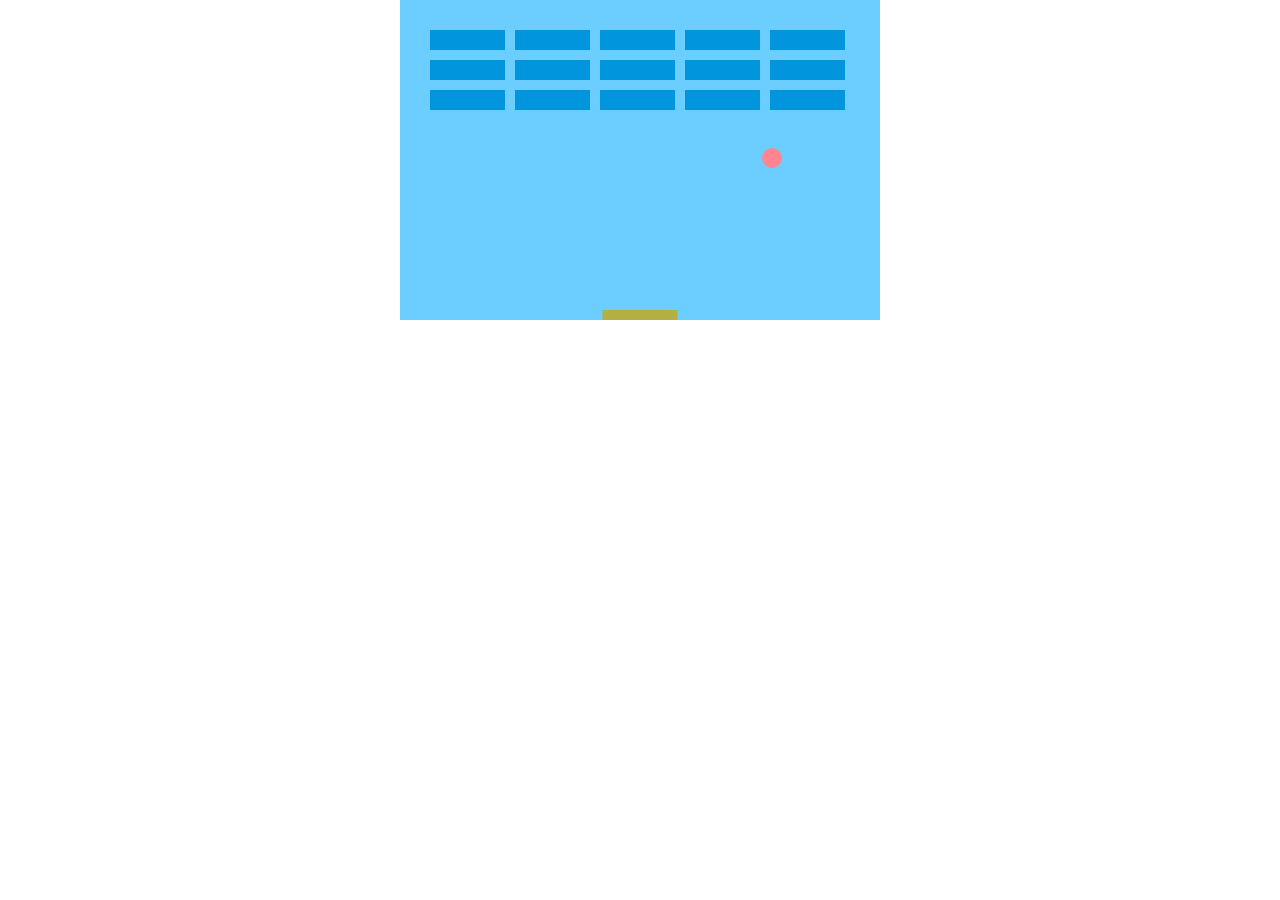
==== index.html @ 0d48a688 "first commit" ====
<!DOCTYPE html>
<html>
<head>
    <meta charset="utf-8" />
    <title>Geometry Universe</title>
    <link rel="stylesheet" href="css/style.css">

</head>
<body>

<canvas id="myCanvas" height="320" width="480"></canvas>

<script src="js/level-3.js"></script>

</body>
</html>
---- css/style.css ----
html {
    
}

* { 
    padding: 0; 
    margin: 0; 
}

canvas {
    background-color: #6BCEFF; 
    display: block; 
    margin: 0 auto;
}
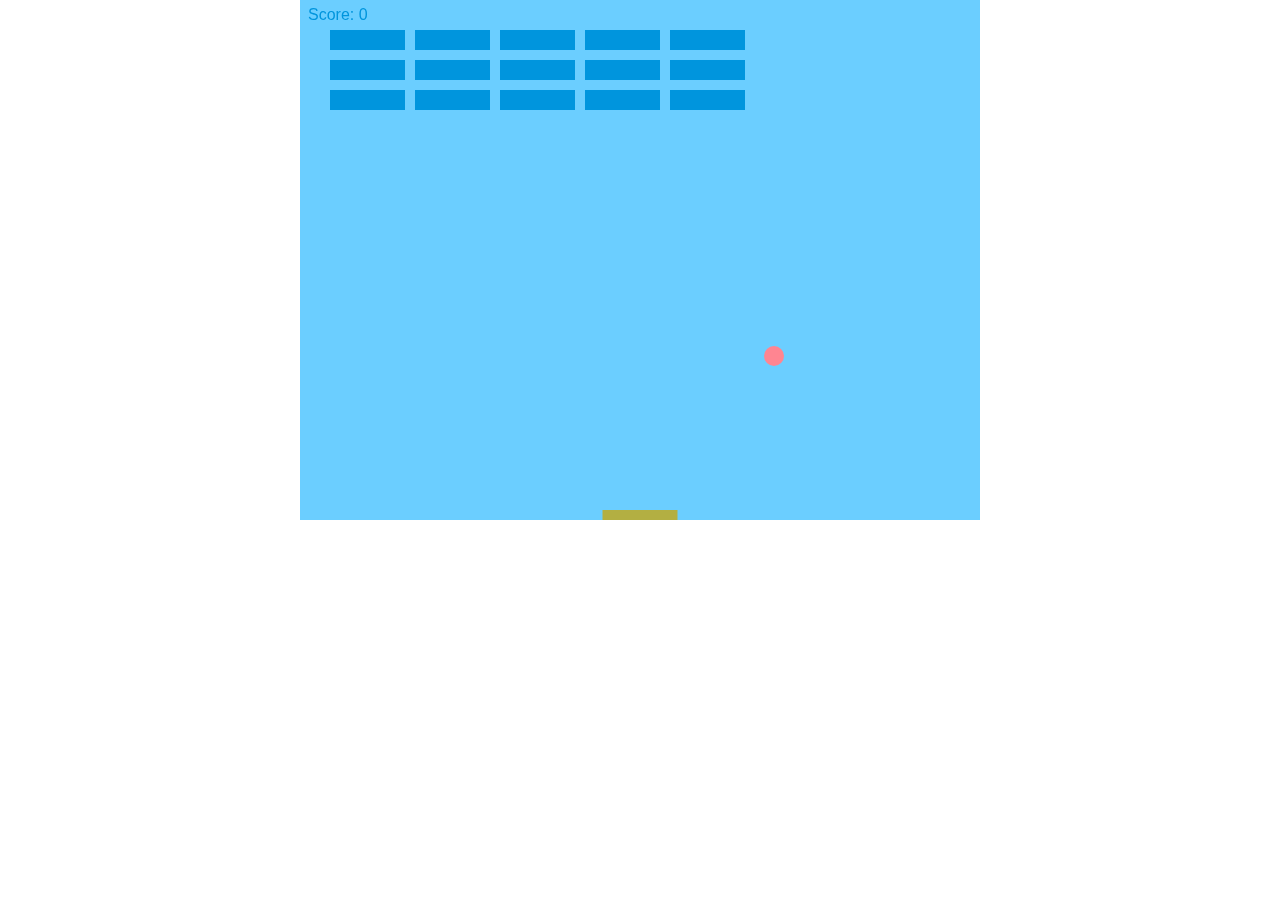
==== commit 74c8d70c: "finished level3 > added score and win message" ====
--- a/index.html
+++ b/index.html
@@ -1,16 +1,13 @@
 <!DOCTYPE html>
 <html>
-<head>
-    <meta charset="utf-8" />
-    <title>Geometry Universe</title>
-    <link rel="stylesheet" href="css/style.css">
-
-</head>
-<body>
-
-<canvas id="myCanvas" height="320" width="480"></canvas>
-
-<script src="js/level-3.js"></script>
-
-</body>
-</html>+    <head>
+        <meta charset="utf-8" />
+        <title>Geometry Universe</title>
+        <link rel="stylesheet" href="css/style.css">
+    </head>
+    <body>
+        <canvas id="myCanvas" height="520" width="680"></canvas>
+        <script src="js/level-3.js"></script>
+    </body>
+</html>
+ 